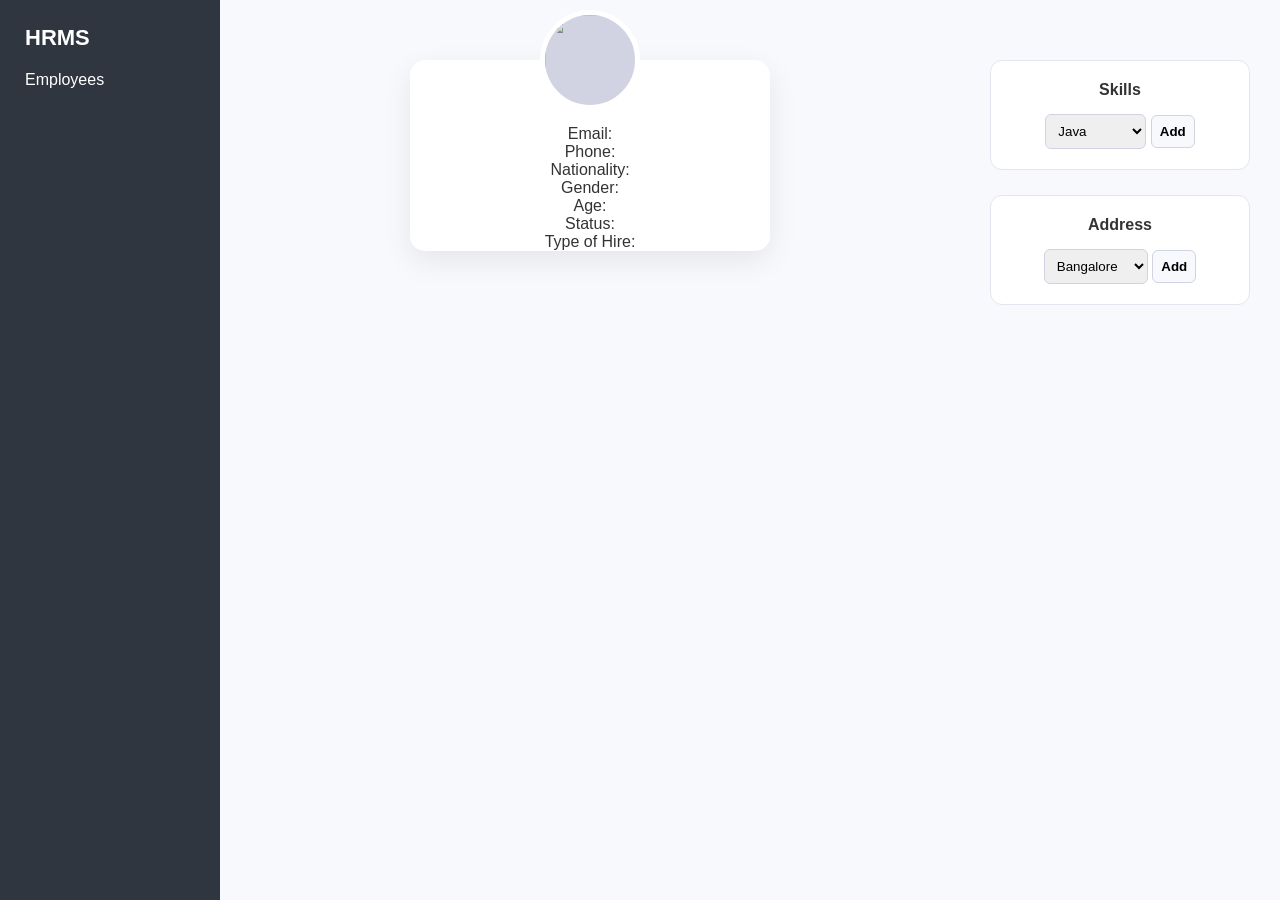
==== profile.html @ 0f6d4ad0 "Initial commit" ====
<!DOCTYPE html>
<html>
<head>
    <title>Employee Profile</title>
    <link rel="stylesheet" href="profile.css">
</head>
<body>

<div class="container">

    <!-- Sidebar -->
    <div class="sidebar">
        <h2>HRMS</h2>
        <p>Employees</p>
    </div>

    <!-- Middle Profile Card -->
    <div class="middle">
        <div class="profile-card">
            <img src="https://via.placeholder.com/120" class="profile-img">

            <!-- Correct ID -->
            <h2 id="empName"></h2>

            <div>Email: <span id="email"></span></div>
            <div>Phone: <span id="phone"></span></div>
            <div>Nationality: <span id="nationality"></span></div>
            <div>Gender: <span id="gender"></span></div>
            <div>Age: <span id="age"></span></div>
            <div>Status: <span id="status"></span></div>
            <div>Type of Hire: <span id="hire"></span></div>
        </div>
    </div>

    <!-- Right Section -->
    <div class="right">

        <!-- Skills -->
        <div class="box">
            <h3>Skills</h3>

            <select id="skillSelect">
                <option>Java</option>
                <option>Python</option>
                <option>HTML</option>
                <option>CSS</option>
                <option>JavaScript</option>
            </select>

            <!-- Add button enabled -->
            <button onclick="addSkill()">Add</button>

            <ul id="skillList"></ul>
        </div>

        <!-- Address -->
        <div class="box">
            <h3>Address</h3>

            <select id="addressSelect">
                <option>Bangalore</option>
                <option>Mysore</option>
                <option>Hyderabad</option>
                <option>Chennai</option>
            </select>

            <!-- Add button enabled -->
            <button onclick="addAddress()">Add</button>

            <ul id="addressList"></ul>
        </div>

    </div>

</div>

<script src="profile.js"></script>

</body>
</html>
---- profile.css ----
/* 1. Global Reset & Layout */
* {
    box-sizing: border-box;
    margin: 0;
    padding: 0;
}

body {
    font-family: 'Segoe UI', Tahoma, Geneva, Verdana, sans-serif;
    background-color: #f8f9fc;
    color: #333;
}

.container {
    display: flex;
    min-height: 100vh;
}

/* 2. Sidebar */
.sidebar {
    width: 220px;
    background: #2f3640;
    color: white;
    padding: 25px;
}

.sidebar h2 {
    font-size: 22px;
    margin-bottom: 20px;
}

/* 3. Middle Section (Card Placement) */
.middle {
    flex: 1;
    display: flex;
    justify-content: center; /* Centers card horizontally */
    padding: 60px 20px;
}

.profile-card {
    background: #ffffff;
    width: 360px;
    border-radius: 15px;
    box-shadow: 0 10px 30px rgba(0,0,0,0.08);
    position: relative;
    overflow: visible; /* CRITICAL: Allows photo to pop out the top */
    text-align: center; /* Centers all text elements */
    height: fit-content;
}

/* 4. The Blue Banner */
.banner {
    background-color: #4e73df;
    height: 100px;
    width: 100%;
    border-radius: 15px 15px 0 0;
}

/* 5. Header Content (Photo & Name) */
.profile-img {
    width: 100px;
    height: 100px;
    border-radius: 50%;
    border: 5px solid #ffffff;
    margin: -50px auto 15px auto; /* Overlaps banner and centers */
    display: block;
    background-color: #d1d3e2;
    object-fit: cover;
}

.user-name {
    font-size: 24px;
    font-weight: 700;
    color: #2e2f37;
    margin-bottom: 5px;
}

.user-id {
    font-size: 14px;
    color: #858796;
    margin-bottom: 5px;
}

.user-title {
    font-size: 15px;
    color: #b7b9cc;
    font-weight: 600;
    margin-bottom: 20px;
}

/* 6. Centered Information Rows */
.details-section {
    padding: 20px 30px 30px 30px;
    border-top: 1px solid #edf0f5;
}

.section-title {
    font-size: 13px;
    font-weight: 800;
    color: #4e73df;
    text-transform: uppercase;
    margin-bottom: 25px;
    display: flex;
    justify-content: center; /* Centers the icon and text header */
    align-items: center;
    gap: 8px;
}

.info-item {
    margin-bottom: 20px;
    display: flex;
    flex-direction: column; /* Stacks label over value */
    align-items: center;    /* Centers the stack */
}

.info-item label {
    font-size: 11px;
    text-transform: uppercase;
    color: #b7b9cc;
    font-weight: 800;
    letter-spacing: 1px;
    margin-bottom: 4px;
}

.info-item .value {
    font-size: 15px;
    font-weight: 500;
    color: #3a3b45;
}

/* Use this class for Email/Phone to make them stand out */
.info-item .value.highlight {
    color: #4e73df;
}

/* 7. Right Side Widgets */
.right {
    width: 320px;
    padding: 60px 30px;
}

.box {
    background: white;
    border: 1px solid #e3e6f0;
    padding: 20px;
    margin-bottom: 25px;
    border-radius: 12px;
    text-align: center;
}

.box h3 {
    font-size: 16px;
    margin-bottom: 15px;
    color: #333;
}

.input-group {
    display: flex;
    justify-content: center;
    gap: 10px;
}

select, button {
    padding: 8px;
    border-radius: 6px;
    border: 1px solid #d1d3e2;
    outline: none;
}

button {
    background: #f8f9fc;
    font-weight: 600;
    cursor: pointer;
    transition: 0.3s;
}

button:hover {
    background: #4e73df;
    color: white;
}
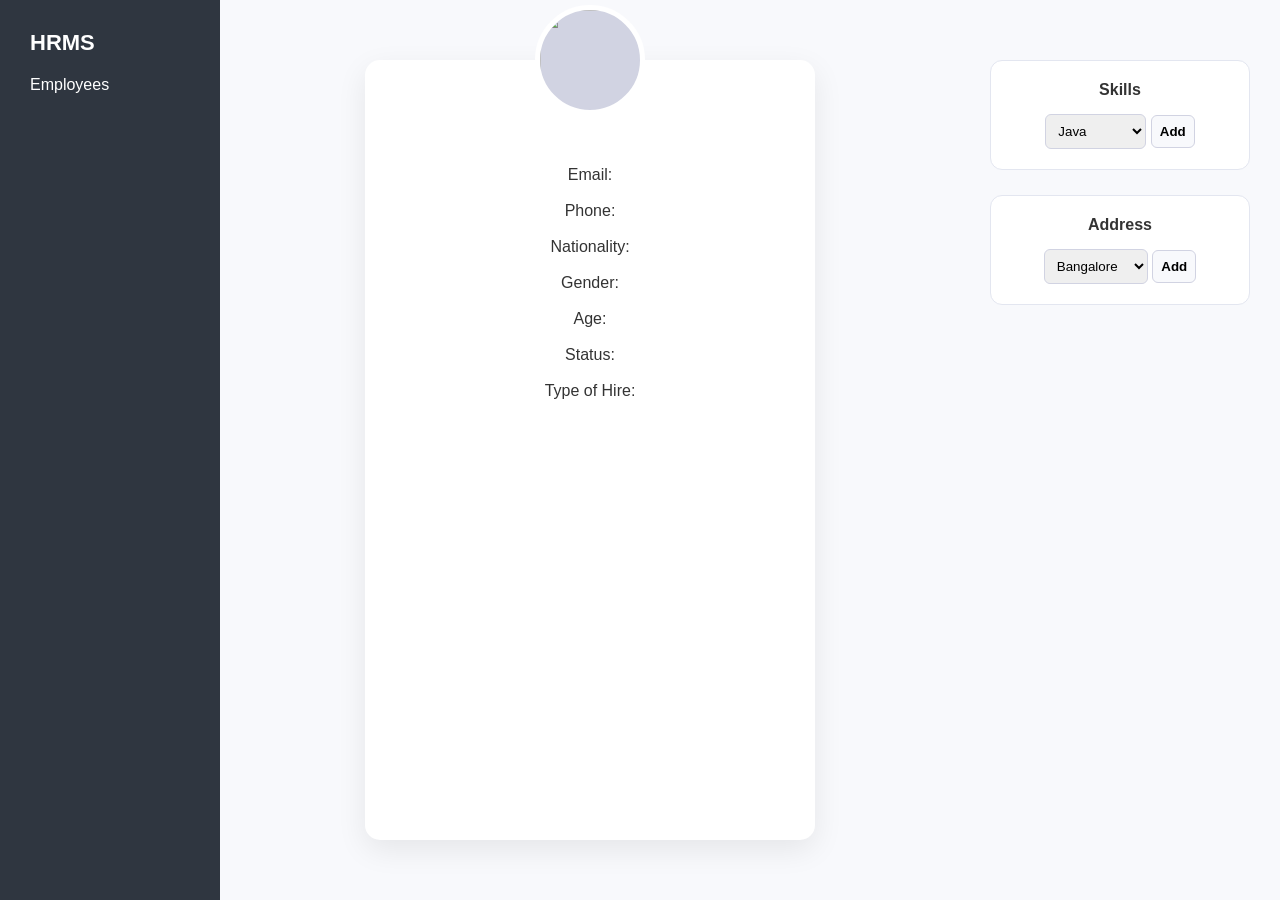
==== commit 0540d1dc: "Initial commit" ====
--- a/profile.html
+++ b/profile.html
@@ -17,17 +17,17 @@
     <!-- Middle Profile Card -->
     <div class="middle">
         <div class="profile-card">
-            <img src="https://via.placeholder.com/120" class="profile-img">
+            <img src="https://via.placeholder.com/120" class="profile-img"> <br>
 
             <!-- Correct ID -->
-            <h2 id="empName"></h2>
+            <h2 id="empName"></h2><br>
 
-            <div>Email: <span id="email"></span></div>
-            <div>Phone: <span id="phone"></span></div>
-            <div>Nationality: <span id="nationality"></span></div>
-            <div>Gender: <span id="gender"></span></div>
-            <div>Age: <span id="age"></span></div>
-            <div>Status: <span id="status"></span></div>
+            <div>Email: <span id="email"></span></div><br>
+            <div>Phone: <span id="phone"></span></div><br>
+            <div>Nationality: <span id="nationality"></span></div><br>
+            <div>Gender: <span id="gender"></span></div><br>
+            <div>Age: <span id="age"></span></div><br>
+            <div>Status: <span id="status"></span></div><br>
             <div>Type of Hire: <span id="hire"></span></div>
         </div>
     </div>
--- a/profile.css
+++ b/profile.css
@@ -21,7 +21,7 @@
     width: 220px;
     background: #2f3640;
     color: white;
-    padding: 25px;
+    padding: 30px;
 }
 
 .sidebar h2 {
@@ -31,69 +31,72 @@
 
 /* 3. Middle Section (Card Placement) */
 .middle {
-    flex: 1;
+    flex: 3;
     display: flex;
-    justify-content: center; /* Centers card horizontally */
+    justify-content: center;
     padding: 60px 20px;
 }
 
+/* 4. Profile Card */
 .profile-card {
     background: #ffffff;
-    width: 360px;
+    width: 450px; /* Increased width */
     border-radius: 15px;
     box-shadow: 0 10px 30px rgba(0,0,0,0.08);
     position: relative;
-    overflow: visible; /* CRITICAL: Allows photo to pop out the top */
-    text-align: center; /* Centers all text elements */
-    height: fit-content;
+    overflow: visible;
+    text-align: center;
+    padding-bottom: 20px;
 }
 
-/* 4. The Blue Banner */
+/* 5. The Blue Banner */
 .banner {
     background-color: #4e73df;
-    height: 100px;
+    height: 110px;
     width: 100%;
     border-radius: 15px 15px 0 0;
 }
 
-/* 5. Header Content (Photo & Name) */
+/* 6. Profile Image */
 .profile-img {
-    width: 100px;
-    height: 100px;
+    width: 110px;
+    height: 110px;
     border-radius: 50%;
     border: 5px solid #ffffff;
-    margin: -50px auto 15px auto; /* Overlaps banner and centers */
+    margin: -55px auto 15px auto; /* overlap effect */
     display: block;
     background-color: #d1d3e2;
     object-fit: cover;
 }
 
+/* 7. User Info */
 .user-name {
-    font-size: 24px;
-    font-weight: 700;
+    font-size: 30px;
+    font-weight: 800;
     color: #2e2f37;
-    margin-bottom: 5px;
+    margin-bottom: 10px;
 }
 
 .user-id {
     font-size: 14px;
     color: #858796;
-    margin-bottom: 5px;
+    margin-bottom: 10px;
 }
 
 .user-title {
-    font-size: 15px;
+    font-size: 20px;
     color: #b7b9cc;
     font-weight: 600;
-    margin-bottom: 20px;
+    margin-bottom: 30px;
 }
 
-/* 6. Centered Information Rows */
+/* 8. Details Section */
 .details-section {
-    padding: 20px 30px 30px 30px;
+    padding: 30px 40px 40px 40px;
     border-top: 1px solid #edf0f5;
 }
 
+/* Section Header */
 .section-title {
     font-size: 13px;
     font-weight: 800;
@@ -101,39 +104,49 @@
     text-transform: uppercase;
     margin-bottom: 25px;
     display: flex;
-    justify-content: center; /* Centers the icon and text header */
+    justify-content: center;
     align-items: center;
     gap: 8px;
 }
 
+/* 9. Info Items */
 .info-item {
-    margin-bottom: 20px;
+    margin-bottom: 25px;
     display: flex;
-    flex-direction: column; /* Stacks label over value */
-    align-items: center;    /* Centers the stack */
+    flex-direction: column; /* stack label + value */
+    align-items: center;
+    padding: 10px 0;
+    border-bottom: 1px solid #edf0f5;
 }
 
+.info-item:last-child {
+    border-bottom: none;
+}
+
+/* Label */
 .info-item label {
     font-size: 11px;
     text-transform: uppercase;
     color: #b7b9cc;
     font-weight: 800;
-    letter-spacing: 1px;
-    margin-bottom: 4px;
+    letter-spacing: 2px;
+    margin-bottom: 8px;
 }
 
+/* Value */
 .info-item .value {
     font-size: 15px;
     font-weight: 500;
     color: #3a3b45;
+    line-height: 1.6;
 }
 
-/* Use this class for Email/Phone to make them stand out */
+/* Highlight (Email/Phone) */
 .info-item .value.highlight {
     color: #4e73df;
 }
 
-/* 7. Right Side Widgets */
+/* 10. Right Side Widgets */
 .right {
     width: 320px;
     padding: 60px 30px;
